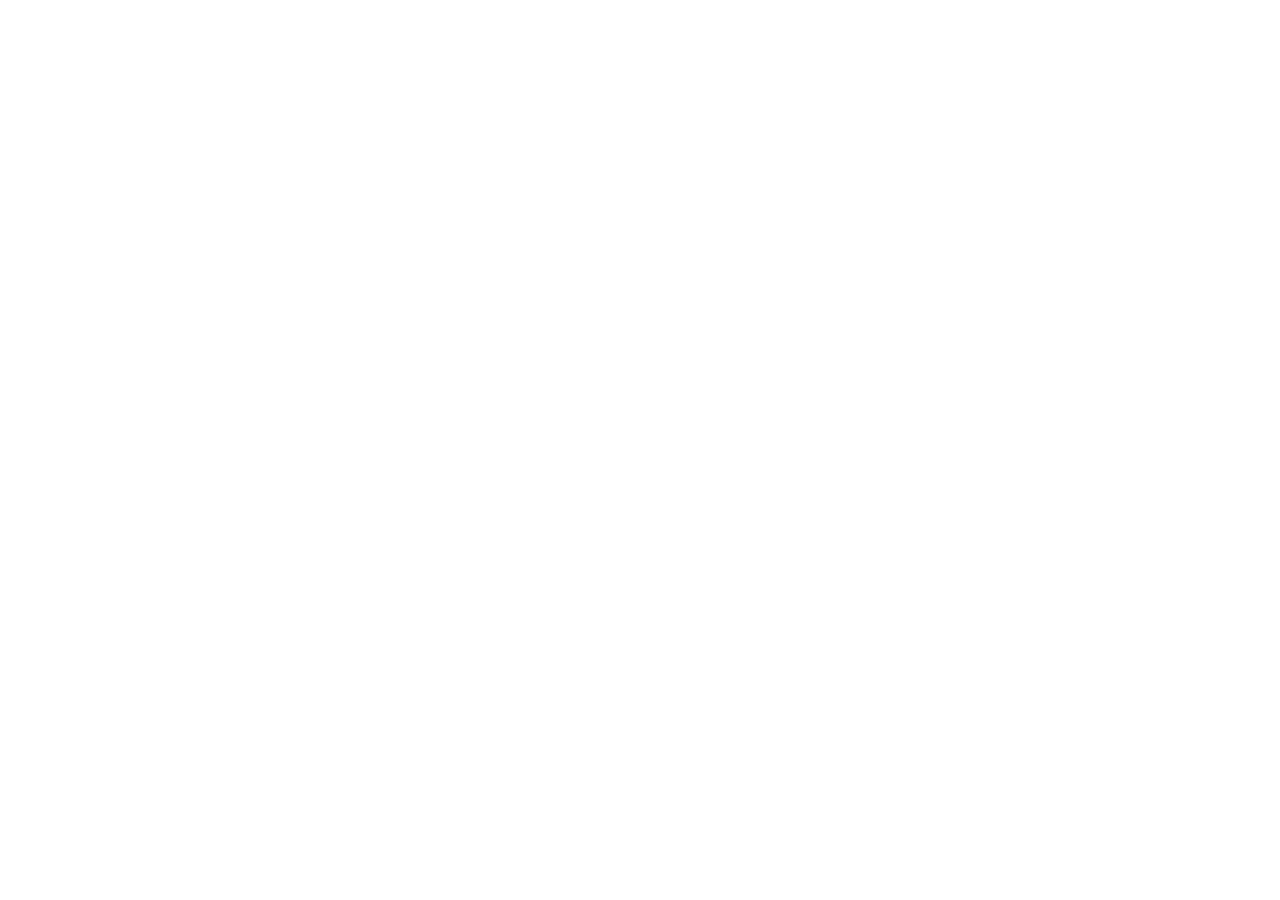
==== templates/tag_runtime/index.html @ ff835db5 "Version 3.0 Quiz logic is fixed. tag_s added,non local generation is added. Wordpress plugin is adde" ====
<!doctype html>
<html>
<head>
  <meta charset="utf-8" />
  <meta name="viewport" content="width=device-width,initial-scale=1" />
  <title>tag_s</title>
  <link rel="stylesheet" href="./styles.css" />
</head>
<body>
  <div id="app"></div>
  <script type="module" src="./runtime.js"></script>
</body>
</html>
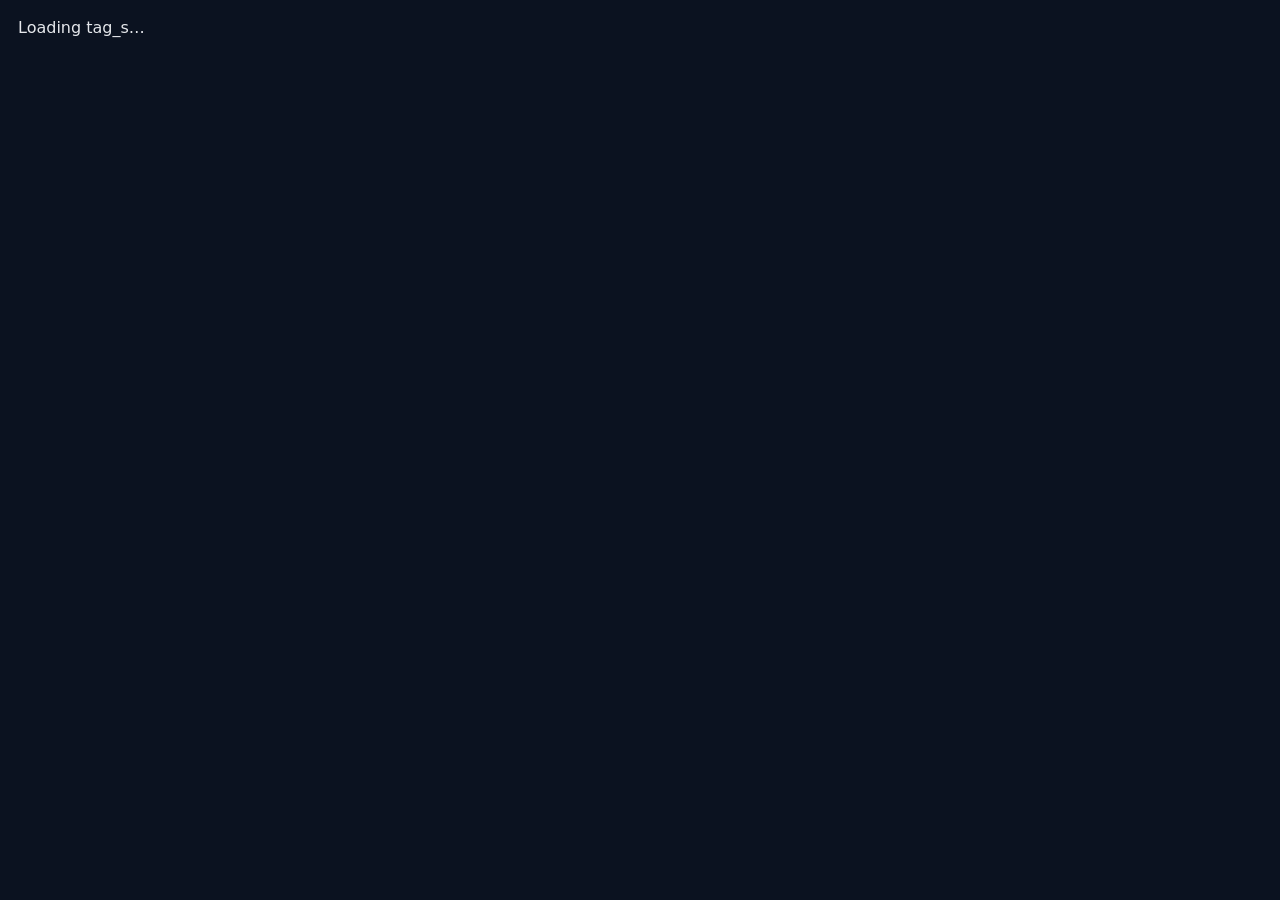
==== commit d12b95ef: "4.6.0 Beta. Functional update. Card cutter and layout configuration" ====
--- a/templates/tag_runtime/index.html
+++ b/templates/tag_runtime/index.html
@@ -7,7 +7,8 @@
   <link rel="stylesheet" href="./styles.css" />
 </head>
 <body>
-  <div id="app"></div>
+  <div id="app"><div style="padding:18px;color:#e5e7eb;font-family:system-ui,sans-serif;">Loading tag_s…</div></div>
+  <script id="game-data" type="application/json">__GAME_JSON__</script>
   <script type="module" src="./runtime.js"></script>
 </body>
-</html>+</html>
--- a/templates/tag_runtime/styles.css
+++ b/templates/tag_runtime/styles.css
@@ -0,0 +1,175 @@
+:root{
+  --bg:#0b1220;
+  --card:#111a2e;
+  --stroke:rgba(255,255,255,.12);
+  --txt:#e5e7eb;
+  --muted:#9ca3af;
+  --ok:#22c55e;
+  --bad:#ef4444;
+}
+
+body{
+  margin:0;
+  font-family:system-ui,-apple-system,Segoe UI,Roboto,Arial,sans-serif;
+  background:var(--bg);
+  color:var(--txt);
+}
+
+.wrap{
+  max-width:980px;
+  margin:0 auto;
+  padding:16px 14px 40px;
+}
+
+.h1{
+  font-size:18px;
+  font-weight:900;
+  margin:0 0 10px;
+}
+
+.sub{
+  font-size:12px;
+  color:var(--muted);
+  margin-bottom:14px;
+}
+
+.grid{
+  display:grid;
+  grid-template-columns:repeat(4,minmax(0,1fr));
+  gap:10px;
+}
+
+@media (max-width:900px){ .grid{ grid-template-columns:repeat(3,minmax(0,1fr)); } }
+@media (max-width:620px){ .grid{ grid-template-columns:repeat(2,minmax(0,1fr)); } }
+
+.tile{
+  background:var(--card);
+  border:1px solid var(--stroke);
+  border-radius:14px;
+  padding:14px 12px;
+  text-align:center;
+  font-weight:800;
+  cursor:pointer;
+  user-select:none;
+  display:flex;
+  align-items:center;
+  justify-content:center;
+  gap:8px;
+  min-height:76px;
+}
+
+.tile.ok{ outline:2px solid var(--ok); }
+.tile.bad{ outline:2px solid var(--bad); }
+
+.bar{
+  display:flex;
+  gap:10px;
+  align-items:center;
+  flex-wrap:wrap;
+  margin:10px 0 14px;
+}
+
+.pill{
+  background:rgba(255,255,255,.08);
+  border:1px solid var(--stroke);
+  border-radius:999px;
+  padding:8px 12px;
+  font-size:12px;
+  color:var(--muted);
+}
+
+.btn, .mini-audio{
+  background:rgba(255,255,255,.08);
+  border:1px solid var(--stroke);
+  color:var(--txt);
+  border-radius:12px;
+  padding:10px 14px;
+  font-weight:800;
+  cursor:pointer;
+}
+
+.mini-audio{ padding:4px 8px; border-radius:999px; font-size:12px; }
+
+.study-card{
+  perspective:1200px;
+  width:min(420px,100%);
+  margin:0 auto;
+}
+
+.study-inner{
+  position:relative;
+  width:100%;
+  aspect-ratio:4/5;
+  transform-style:preserve-3d;
+  transition:transform .25s ease;
+}
+
+.study-card.flipped .study-inner{ transform:rotateY(180deg); }
+
+.study-face{
+  position:absolute;
+  inset:0;
+  background:var(--card);
+  border:1px solid var(--stroke);
+  border-radius:18px;
+  overflow:hidden;
+  backface-visibility:hidden;
+  box-shadow:0 18px 40px rgba(0,0,0,.25);
+}
+
+.study-front img{
+  width:100%;
+  height:100%;
+  object-fit:contain;
+  background:#fff;
+}
+
+.study-back{
+  transform:rotateY(180deg);
+  padding:18px;
+  display:flex;
+  flex-direction:column;
+  justify-content:center;
+  align-items:center;
+  text-align:center;
+  gap:10px;
+}
+
+.study-chip{
+  background:rgba(255,255,255,.08);
+  border:1px solid var(--stroke);
+  border-radius:999px;
+  padding:6px 10px;
+  font-size:12px;
+  color:var(--muted);
+}
+
+.study-title{ font-size:24px; font-weight:900; }
+.study-meta{ color:var(--muted); line-height:1.45; }
+.study-actions, .nav-row{
+  display:flex;
+  gap:10px;
+  flex-wrap:wrap;
+  justify-content:center;
+  margin-top:14px;
+}
+
+
+.wrap--ng-crops{max-width:1200px;padding-top:18px;}
+.touch-grid--crops{display:grid;grid-template-columns:repeat(2,minmax(0,1fr));gap:20px;align-items:start;}
+.touch-sheet{position:relative;width:100%;aspect-ratio:var(--sheet-ratio,1/1);background:transparent;}
+.touch-card--crop,.touch-card--sheet{display:block;padding:0;border-radius:10px;border:2px dashed rgba(255,255,255,.38);background:rgba(255,255,255,.02);box-shadow:none;cursor:pointer;overflow:hidden;min-height:0;text-align:left;}
+.touch-card--crop{width:100%;}
+.touch-card--sheet{position:absolute;}
+.touch-card--crop:hover,.touch-card--crop:focus-visible,.touch-card--sheet:hover,.touch-card--sheet:focus-visible{transform:none;box-shadow:0 0 0 3px rgba(96,165,250,.34);outline:none;}
+.touch-card--crop.is-active,.touch-card--sheet.is-active{box-shadow:0 0 0 4px rgba(96,165,250,.42);}
+.touch-card__media--crop{display:block;width:100%;height:100%;background:transparent;border-radius:0;overflow:hidden;}
+.touch-card__media--crop img{display:block;width:100%;height:100%;object-fit:contain;background:#fff;}
+.touch-card__placeholder{display:flex;align-items:center;justify-content:center;min-height:160px;width:100%;height:100%;border-radius:0;background:#dbeafe;color:#1d4ed8;font-weight:900;font-size:1.05rem;}
+@media (max-width:900px){
+  .touch-grid--crops{gap:16px;}
+}
+@media (max-width:700px){
+  .touch-grid--crops{grid-template-columns:1fr;gap:14px;}
+}
+#app{min-height:100vh;}
